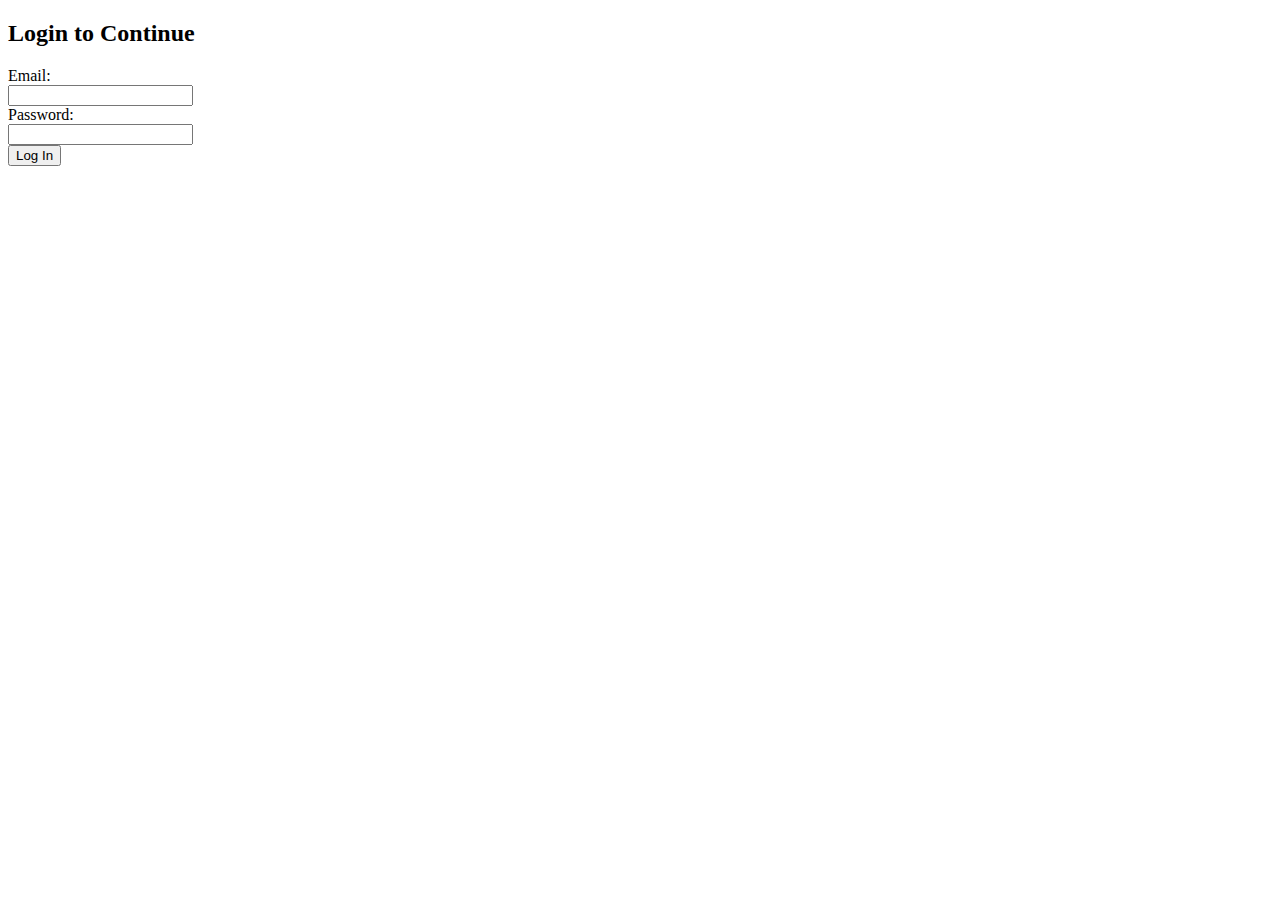
==== loginPage.html @ 7476329c "Commiting" ====
<!DOCTYPE html>
<html lang="en">
<head>
    <meta charset="UTF-8">
    <meta http-equiv="X-UA-Compatible" content="IE=edge">
    <meta name="viewport" content="width=device-width, initial-scale=1.0">
    <title>Login</title>
</head>
<body>
    <h2>Login to Continue</h2>
    <div class="loginForm">
    <form>
        <label for="login-email">Email:</label><br>
        <input type="email" id="login-email"> <br>
        <label for="login-pass">Password:</label><br>
        <input type="password" id="login-pass"><br>
        <button id="login" onclick="sayHello()">Log In</button>
    </form>
    </div>
    <script src="script.js"></script>
</body>
</html>
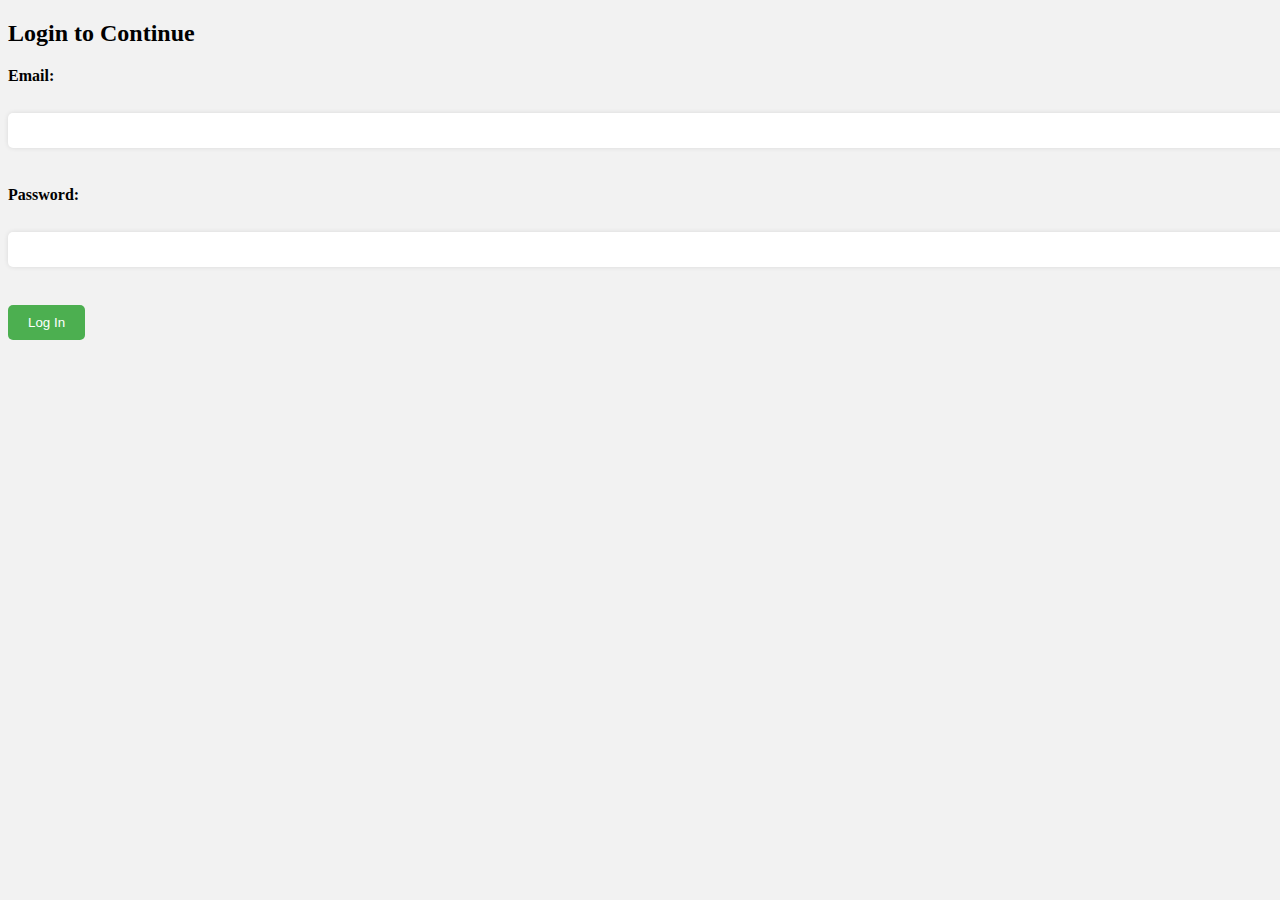
==== commit 1e9061ba: "styled using CSS & implemented ADD & DEL functions" ====
--- a/loginPage.html
+++ b/loginPage.html
@@ -4,6 +4,7 @@
     <meta charset="UTF-8">
     <meta http-equiv="X-UA-Compatible" content="IE=edge">
     <meta name="viewport" content="width=device-width, initial-scale=1.0">
+    <link rel="stylesheet" href="style.css">
     <title>Login</title>
 </head>
 <body>
@@ -14,7 +15,7 @@
         <input type="email" id="login-email"> <br>
         <label for="login-pass">Password:</label><br>
         <input type="password" id="login-pass"><br>
-        <button id="login" onclick="sayHello()">Log In</button>
+        <button id="login">Log In</button>
     </form>
     </div>
     <script src="script.js"></script>
--- a/style.css
+++ b/style.css
@@ -0,0 +1,134 @@
+/* center the h1 element and add a border */
+h1 {
+    text-align: center;
+    border-bottom: 1px solid #ccc;
+    padding-bottom: 10px;
+  }
+  
+  /* style the add book form */
+  .addBookForm {
+    max-width: 500px;
+    margin: 0 auto;
+    padding: 20px;
+    background-color: #fff;
+    border-radius: 5px;
+    box-shadow: 0 0 10px rgba(0,0,0,0.2);
+    margin-top: 30px;
+  }
+  
+  .addBookForm label {
+    display: block;
+    margin-bottom: 10px;
+    font-weight: bold;
+  }
+  
+  .addBookForm input, .addBookForm select {
+    display: block;
+    width: 100%;
+    padding: 10px;
+    margin-bottom: 20px;
+    border: none;
+    border-radius: 5px;
+    box-shadow: 0 0 5px rgba(0,0,0,0.1);
+  }
+  
+  .addBookForm button {
+    background-color: #4CAF50;
+    color: white;
+    padding: 10px 20px;
+    border: none;
+    border-radius: 5px;
+    cursor: pointer;
+  }
+  
+  .addBookForm button:hover {
+    background-color: #3e8e41;
+  }
+  
+  /* style the book list */
+  #bookList {
+    max-width: 800px;
+    margin: 0 auto;
+    padding: 20px;
+    background-color: #fff;
+    border-radius: 5px;
+    box-shadow: 0 0 10px rgba(0,0,0,0.2);
+    margin-top: 30px;
+  }
+  
+  #bookList h1, #bookList h2 {
+    text-align: center;
+  }
+  
+  #bookList h2 {
+    font-size: 18px;
+    font-weight: normal;
+    margin-top: 10px;
+  }
+  
+  #bookList ul {
+    list-style: none;
+    padding: 0;
+    margin: 0;
+  }
+  
+  #bookList li {
+    margin-bottom: 10px;
+    border-bottom: 1px solid #ccc;
+    padding-bottom: 10px;
+  }
+  
+  #bookList li:last-child {
+    border-bottom: none;
+  }
+  /* apply a background color to the body */
+body {
+    background-color: #f2f2f2;
+  }
+  
+  /* center the sign up form on the page */
+  .signUpForm {
+    max-width: 500px;
+    margin: 0 auto;
+    padding: 20px;
+    background-color: #fff;
+    border-radius: 5px;
+    box-shadow: 0 0 10px rgba(0,0,0,0.2);
+  }
+  
+  /* style the form elements */
+  label {
+    display: block;
+    margin-bottom: 10px;
+    font-weight: bold;
+  }
+  input {
+    display: block;
+    width: 100%;
+    padding: 10px;
+    margin-bottom: 20px;
+    border: none;
+    border-radius: 5px;
+    box-shadow: 0 0 5px rgba(0,0,0,0.1);
+  }
+  button {
+    background-color: #4CAF50;
+    color: white;
+    padding: 10px 20px;
+    border: none;
+    border-radius: 5px;
+    cursor: pointer;
+  }
+  button:hover {
+    background-color: #3e8e41;
+  }
+  
+  /* style the links */
+  a {
+    color: #4CAF50;
+    text-decoration: none;
+  }
+  a:hover {
+    text-decoration: underline;
+  }
+  